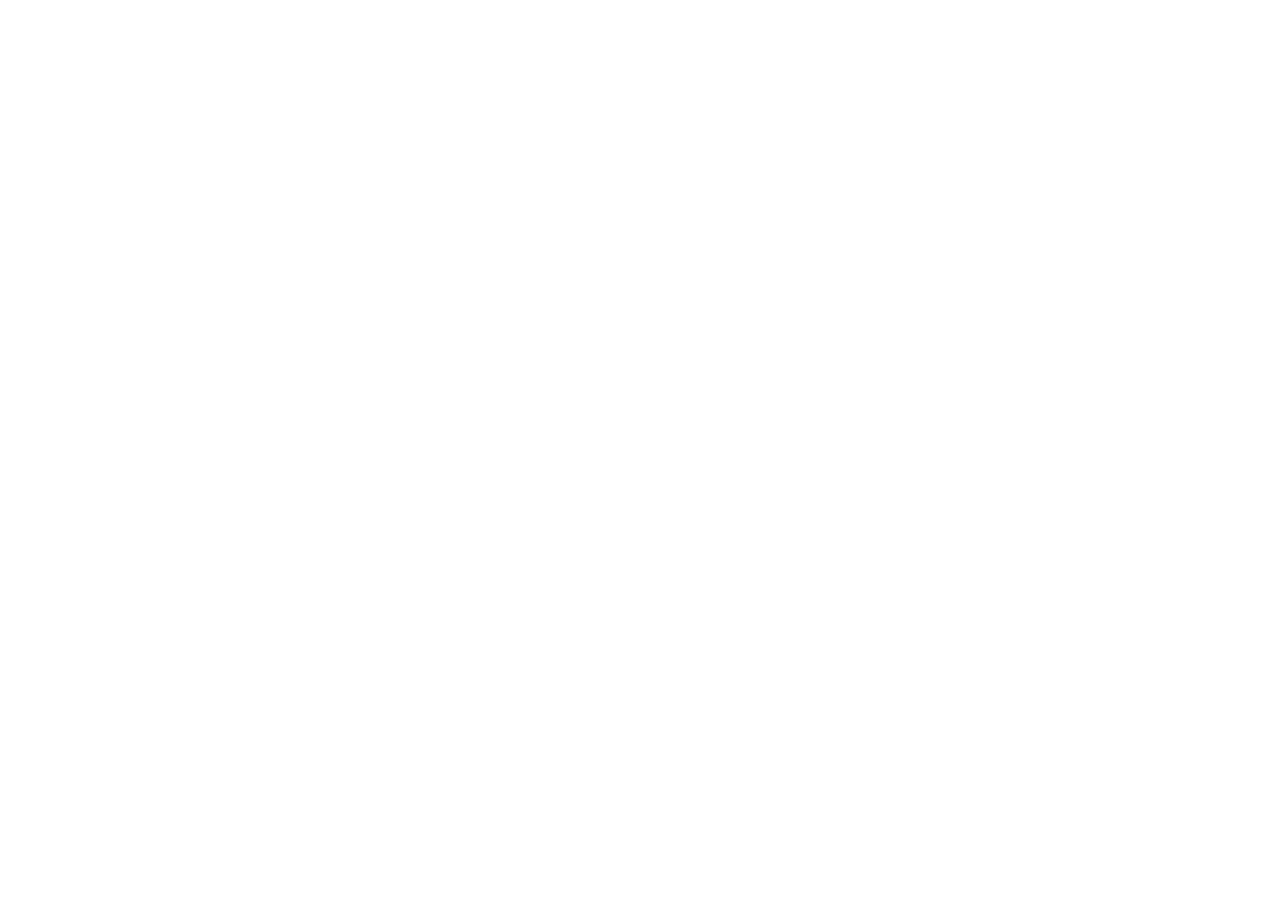
==== index.html @ 601fd57f "archivos con bootstrap y jquery" ====
<!DOCTYPE html>
<html lang="en">
<head>
  <meta charset="UTF-8">
  <meta name="viewport" content="width=device-width, initial-scale=1.0">
  <meta http-equiv="X-UA-Compatible" content="ie=edge">
  <title>Document</title>
  <link rel="stylesheet" href="./css/bootstrap.min.css">
  <script src="./js/jquery.min.js" charset="utf-8"></script>
  <script src="./js/bootstrap.min.js" charset="utf-8"></script>
</head>
<body>

</body>
</html>
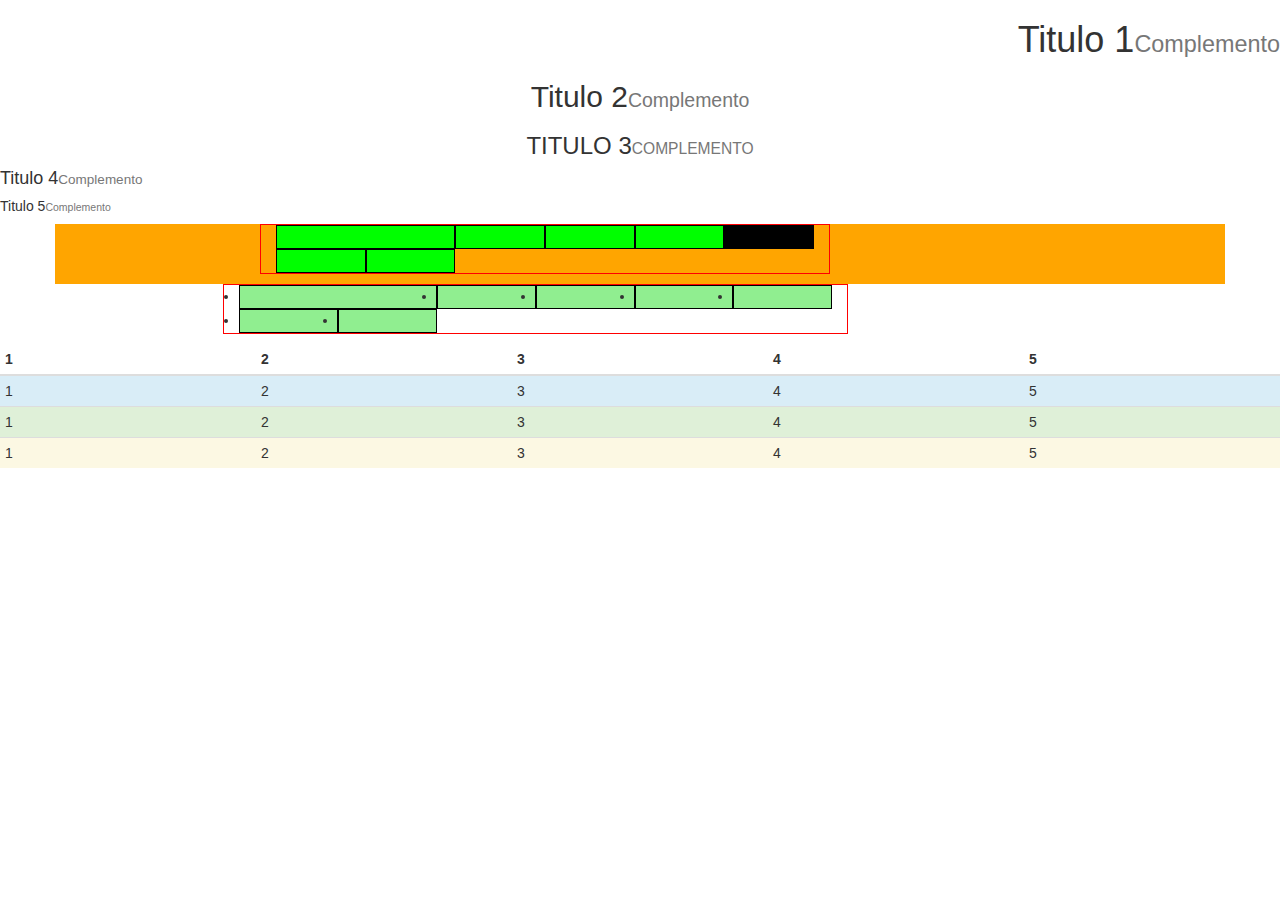
==== commit 528f1161: "iniciación con bootstrap" ====
--- a/index.html
+++ b/index.html
@@ -6,10 +6,80 @@
   <meta http-equiv="X-UA-Compatible" content="ie=edge">
   <title>Document</title>
   <link rel="stylesheet" href="./css/bootstrap.min.css">
+  <link rel="stylesheet" href="./css/main.css">
   <script src="./js/jquery.min.js" charset="utf-8"></script>
   <script src="./js/bootstrap.min.js" charset="utf-8"></script>
 </head>
 <body>
+  <h1 class="text-right">Titulo 1<small>Complemento</small></h1>
+  <h2 class="text-center">Titulo 2<small>Complemento</small></h2>
+  <h3 class="text-center text-uppercase">Titulo 3<small>Complemento</small></h3>
+  <h4>Titulo 4<small>Complemento</small></h4>
+  <h5>Titulo 5<small>Complemento</small></h5>
+  <section class="container">
+    <div clas="row">
+      <ul class="list-unstyled col-md-offset-2 col-md-8 col-xs-12 col-sm-10 col-lg-6">
+        <li class="col-md-4 col-xs-4"></li>
+        <li class="col-md-2 col-xs-4"></li>
+        <li class="col-md-2 col-xs-4"></li>
+        <li class="black-sheep col-md-push-2 col-md-2 col-xs-4"></li>
+        <li class="col-md-2 col-md-pull-2 col-xs-4"></li>
+        <li class="col-md-2 col-xs-4"></li>
+        <li class="col-md-2 col-xs-4"></li>
+      </ul>
+    </div>
+  </section><!--750PX 0 970 0 1170PX-->
 
+  <section class="container-fluid">
+    <div clas="row">
+      <ul class="col-md-offset-2 col-md-8 col-xs-12 col-sm-10 col-lg-6">
+        <li class="col-md-4 col-xs-4"></li>
+        <li class="col-md-2 col-xs-4"></li>
+        <li class="col-md-2 col-xs-4"></li>
+        <li class="col-md-2 col-xs-4"></li>
+        <li class="col-md-2 col-xs-4"></li>
+        <li class="col-md-2 col-xs-4"></li>
+        <li class="col-md-2 col-xs-4"></li>
+      </ul>
+    </div>
+  </section><!--100%-->
+  <section class="container-fluid">
+    <div class="row">
+      <table class="table table-striped table-condensed table-hover">
+        <thead>
+          <tr>
+            <th>1</th>
+            <th>2</th>
+            <th>3</th>
+            <th>4</th>
+            <th>5</th>
+          </tr>
+        </thead>
+        <tbody>
+          <tr class="info">
+            <td>1</td>
+            <td>2</td>
+            <td>3</td>
+            <td>4</td>
+            <td>5</td>
+          </tr>
+          <tr class="success">
+            <td>1</td>
+            <td>2</td>
+            <td>3</td>
+            <td>4</td>
+            <td>5</td>
+          </tr>
+          <tr class="warning">
+            <td>1</td>
+            <td>2</td>
+            <td>3</td>
+            <td>4</td>
+            <td>5</td>
+          </tr>
+        </tbody>
+      </table>
+    </div>
+  </section>
 </body>
 </html>
--- a/css/main.css
+++ b/css/main.css
@@ -0,0 +1,23 @@
+.container{
+  background: orange;
+}
+
+.container ul li{
+  background: lime;
+}
+
+ul{
+  border: 1px solid red;
+}
+
+li{
+  border: 1px solid black;
+  height: 24px;
+}
+.container-fluid ul li{
+  background: lightgreen;
+}
+
+ul li.black-sheep{
+  background: black;
+}
